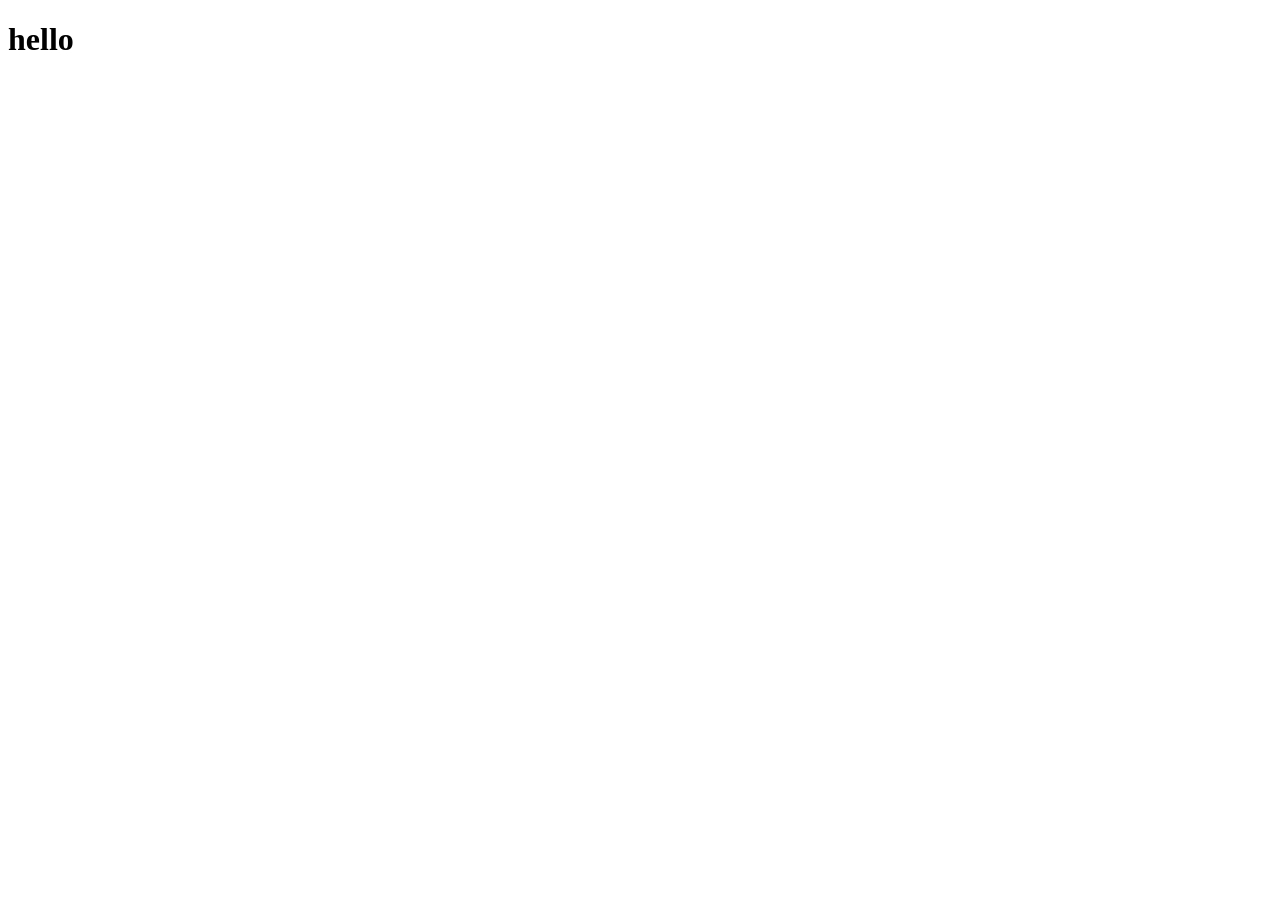
==== index.html @ 206fe747 "Add files via upload" ====
<!DOCTYPE html>
<html lang="en">
<head>
    <meta charset="UTF-8">
    <meta name="viewport" content="width=device-width, initial-scale=1.0">
    <title> Landing Page</title>
</head>
<body>
    <h1> hello </h1>
</body>
</html>
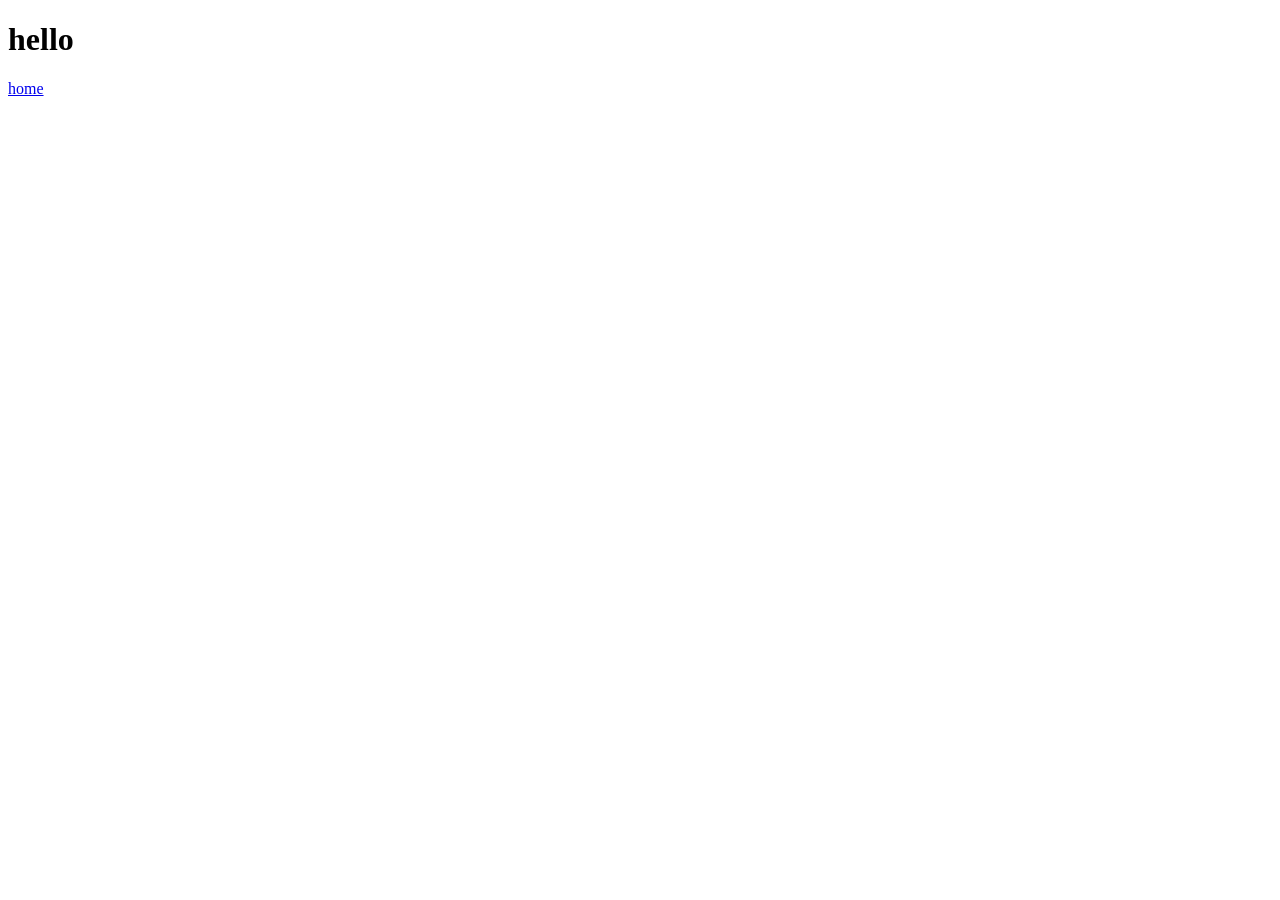
==== commit c433e870: "Add home link to index.html Added a link to the home page in the body." ====
--- a/index.html
+++ b/index.html
@@ -7,5 +7,6 @@
 </head>
 <body>
     <h1> hello </h1>
+<a href="home"> home</a>
 </body>
-</html>+</html>
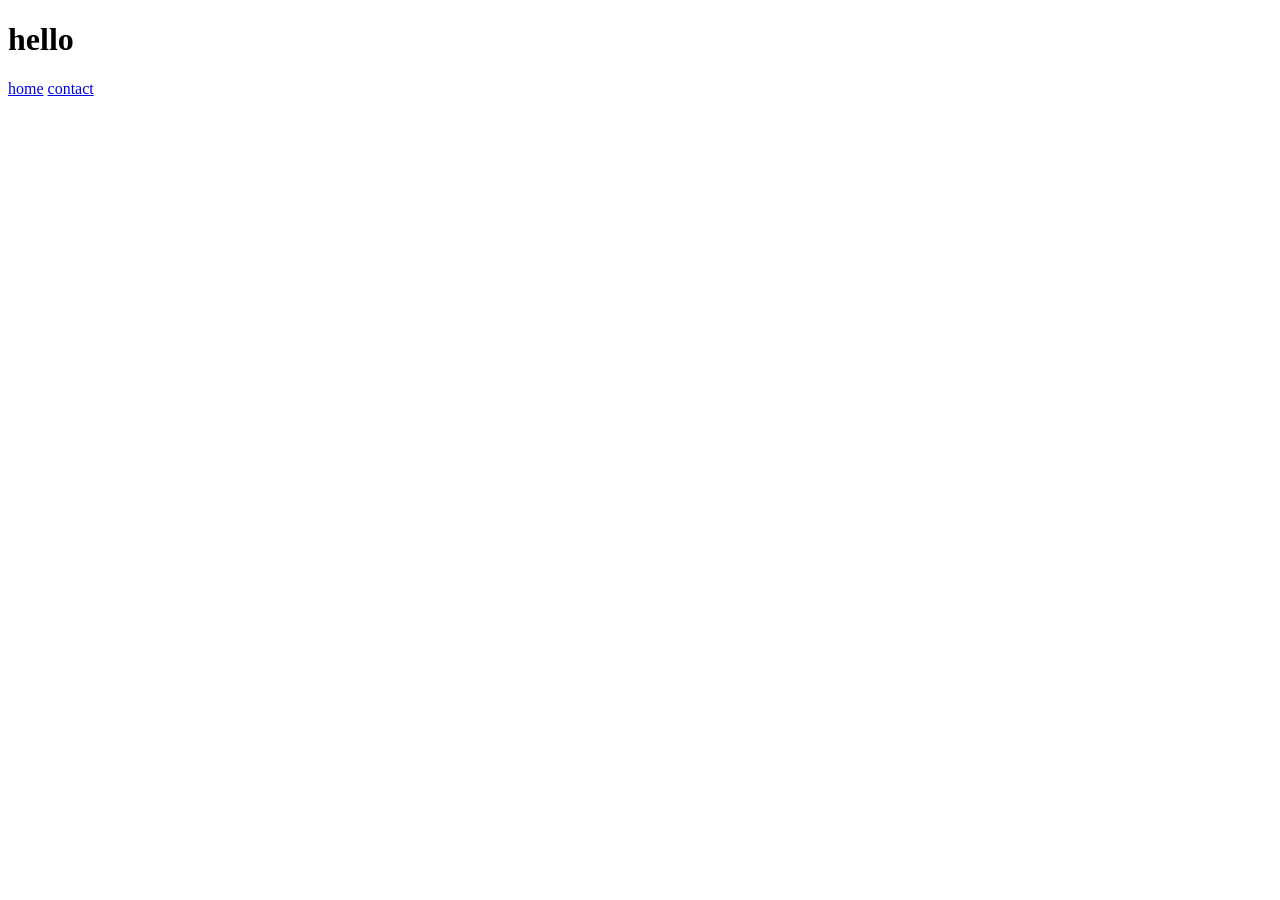
==== commit 887fe212: "Update index.html add bist" ====
--- a/index.html
+++ b/index.html
@@ -8,5 +8,6 @@
 <body>
     <h1> hello </h1>
 <a href="home"> home</a>
+    <a href="contact"> contact</a>
 </body>
 </html>
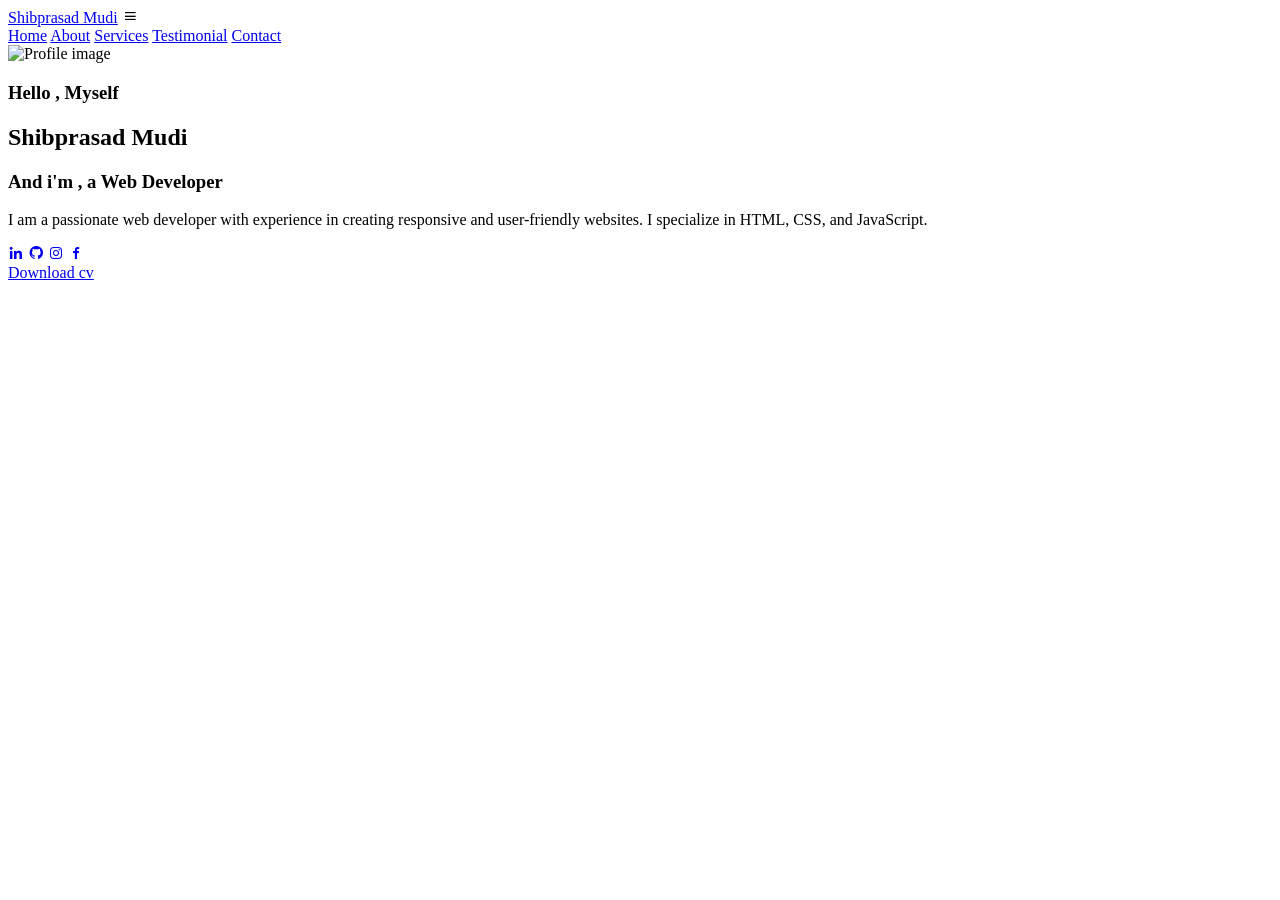
==== commit 728007ac: "Add files via upload" ====
--- a/index.html
+++ b/index.html
@@ -1,13 +1,59 @@
 <!DOCTYPE html>
 <html lang="en">
+
 <head>
     <meta charset="UTF-8">
     <meta name="viewport" content="width=device-width, initial-scale=1.0">
-    <title> Landing Page</title>
+    <link href='https://unpkg.com/boxicons@2.1.4/css/boxicons.min.css' rel='stylesheet'>
+    <title>My First Portfolio</title>
+    <link rel="stylesheet" href="style.css">
 </head>
+
 <body>
-    <h1> hello </h1>
-<a href="home"> home</a>
-    <a href="contact"> contact</a>
+
+    <!-- Header section code  -->
+    <header class="header">
+        <a href="#home" class="logo">Shibprasad Mudi</a>
+
+        <i class='bx bx-menu' id="menu-icon"></i>
+
+
+        <nav class="navbar">
+            <a href="#home">Home</a>
+            <a href="#about">About</a>
+            <a href="#services">Services</a>
+            <a href="#testimonial">Testimonial</a>
+            <a href="#contact">Contact</a>
+        </nav>
+
+    </header>
+
+    <!-- Home section code  -->
+
+    <section class="home" id="home">
+    <div class="home-img">
+            <img src="b.jpeg" alt="Profile image">
+        </div>
+        <div class="home-content">
+            <h3>Hello , Myself</h3>
+            <h1>Shibprasad Mudi</h1>
+            <h3> And i'm ,<span class="multiple-text"> a Web Developer</span></h3>
+            <p>I am a passionate web developer with experience in creating responsive and user-friendly websites. I
+                specialize in HTML, CSS, and JavaScript.</p>
+
+                <div class="social-media">
+                    <a href="#"><i class='bx bxl-linkedin'></i></a>
+                    <a href="#"><i class='bx bxl-github'></i></a>
+                    <a href="#"><i class='bx bxl-instagram'></i></a>
+                    <a href="#"><i class='bx bxl-facebook'></i></a>
+                </div>
+                <a href="#" class="btn">Download cv</a>
+        </div>
+
+
+
+    </section>
+
 </body>
-</html>
+
+</html>
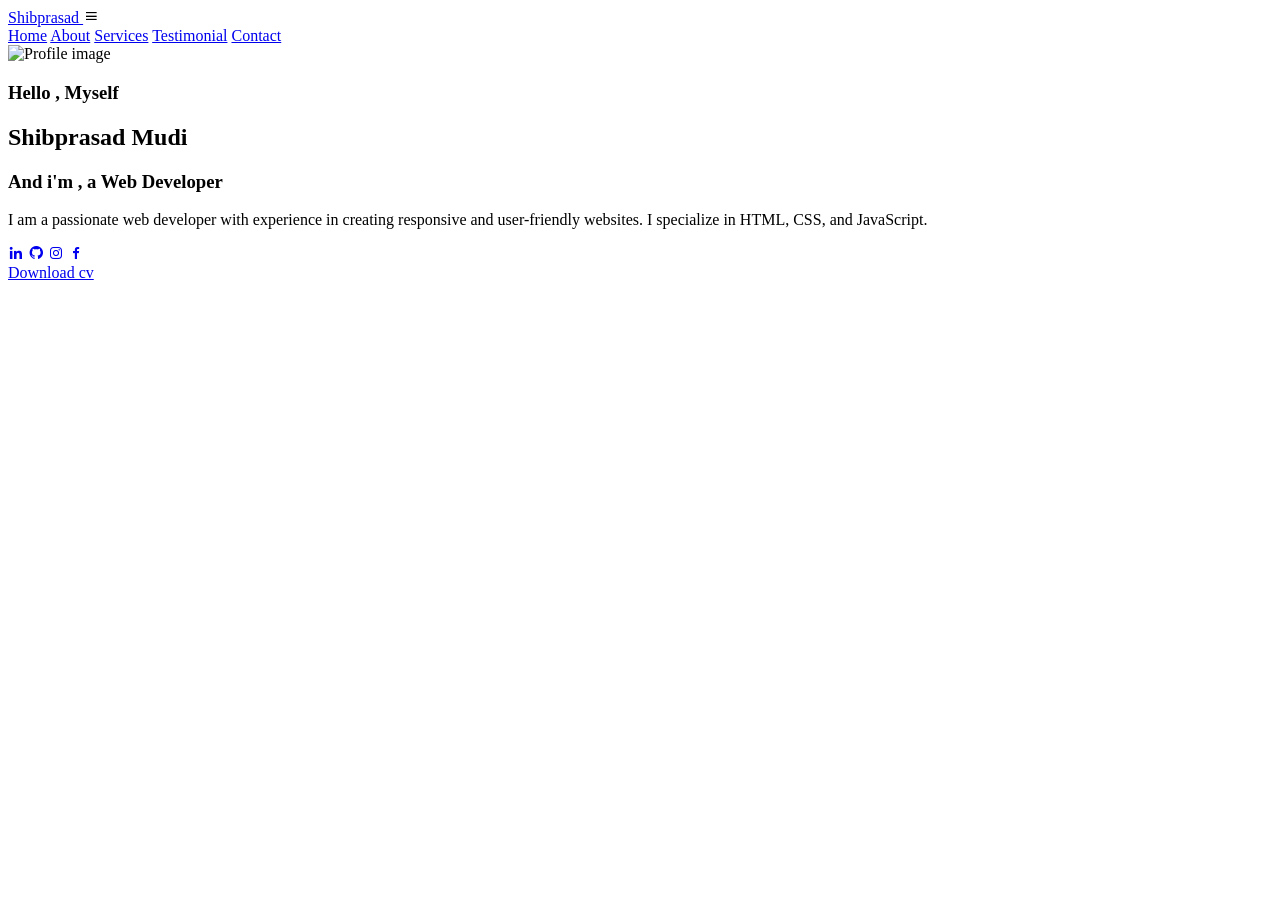
==== commit 60ed5d01: "css add" ====
--- a/index.html
+++ b/index.html
@@ -13,7 +13,7 @@
 
     <!-- Header section code  -->
     <header class="header">
-        <a href="#home" class="logo">Shibprasad Mudi</a>
+        <a href="#home" class="logo">Shibprasad </a>
 
         <i class='bx bx-menu' id="menu-icon"></i>
 
